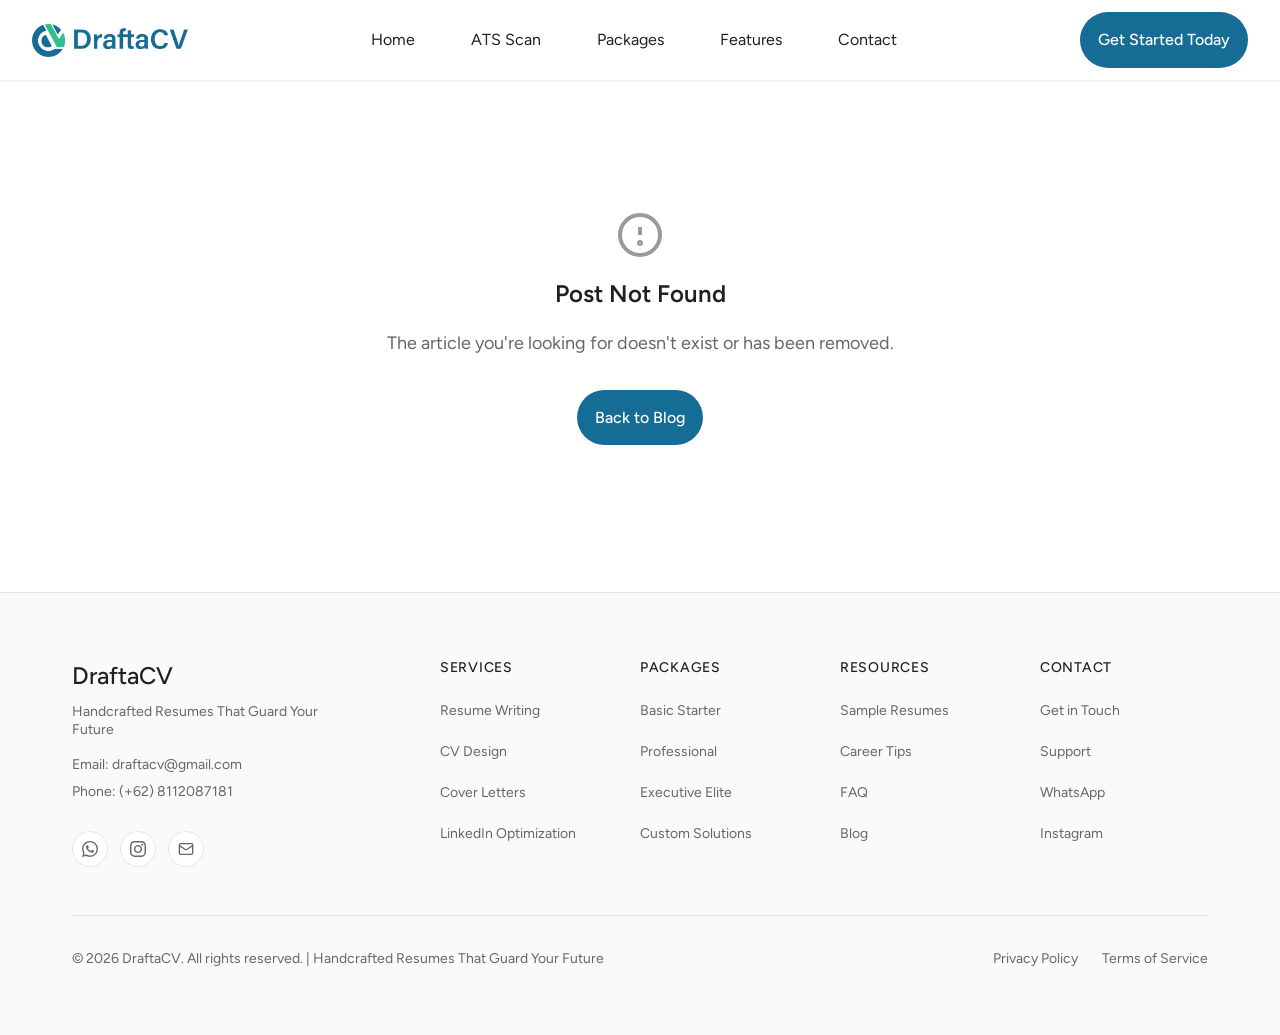
==== blog-post.html @ 8fe1cb22 "Add files via upload" ====
<!DOCTYPE html>
<html lang="en">
<head>
  <meta charset="UTF-8">
  <meta name="viewport" content="width=device-width, initial-scale=1.0">
  <title id="page-title">Blog Post - DraftaCV</title>
  <link rel="icon" type="image/png" href="images/Asset 6 (2).png">
  <link rel="shortcut icon" type="image/png" href="images/Asset 6 (2).png">
  <meta name="description" id="meta-description" content="Career tips, resume advice, and job search strategies from DraftaCV experts.">
  <link rel="preconnect" href="https://fonts.googleapis.com">
  <link rel="preconnect" href="https://fonts.gstatic.com" crossorigin>
  <link href="https://fonts.googleapis.com/css2?family=Figtree:wght@300;400;500;600;700;800&family=Geist+Mono:wght@400;500&display=swap" rel="stylesheet">
  <link rel="stylesheet" href="styles.css">
  <link rel="stylesheet" href="toggle.css">
  <link rel="stylesheet" href="blog-post.css">
</head>
<body>
  <!-- Navigation -->
  <nav class="navbar scrolled" id="navbar">
    <div class="nav-container">
      <a href="index.html#home" class="nav-logo">
        <img src="images/Asset 6.png" alt="DraftaCV Logo" class="logo-image">
      </a>
      
      <div class="nav-links" id="navLinks">
        <a href="index.html#home" class="nav-link">Home</a>
        <a href="cv-checker.html" class="nav-link">ATS Scan</a>
        <a href="index.html#packages" class="nav-link">Packages</a>
        <a href="index.html#features" class="nav-link">Features</a>
        <a href="index.html#contact" class="nav-link">Contact</a>
      </div>
      
      <a href="index.html#packages" class="nav-cta">Get Started Today</a>
      
      <button class="mobile-menu-btn" id="mobileMenuBtn" aria-label="Toggle menu">
        <span class="hamburger"></span>
      </button>
    </div>
    
    <!-- Mobile Menu -->
    <div class="mobile-menu" id="mobileMenu">
      <a href="index.html#home" class="mobile-link">Home</a>
      <a href="cv-checker.html" class="mobile-link">ATS Scan</a>
      <a href="index.html#packages" class="mobile-link">Packages</a>
      <a href="index.html#features" class="mobile-link">Features</a>
      <a href="index.html#contact" class="mobile-link">Contact</a>
      <a href="index.html#packages" class="mobile-cta">Get Started Today</a>
    </div>
  </nav>

  <!-- Blog Post Content -->
  <article class="blog-post-page">
    <!-- Loading State -->
    <div id="loading-state" class="loading-state">
      <div class="loading-spinner"></div>
      <p>Loading article...</p>
    </div>
    
    <!-- Error State -->
    <div id="error-state" class="error-state" style="display: none;">
      <svg viewBox="0 0 24 24" fill="none" stroke="currentColor" stroke-width="2" width="48" height="48">
        <circle cx="12" cy="12" r="10"/>
        <path d="M12 8v4"/>
        <circle cx="12" cy="16" r="0.5" fill="currentColor"/>
      </svg>
      <h2>Post Not Found</h2>
      <p>The article you're looking for doesn't exist or has been removed.</p>
      <a href="blog.html" class="btn btn-primary">Back to Blog</a>
    </div>
    
    <!-- Post Content (populated by JS) -->
    <div id="post-content" style="display: none;">
      <!-- Breadcrumb -->
      <div class="breadcrumb">
        <a href="index.html">Home</a>
        <svg viewBox="0 0 24 24" fill="none" stroke="currentColor" stroke-width="2" width="16" height="16">
          <path d="M9 18l6-6-6-6"/>
        </svg>
        <a href="blog.html">Blog</a>
        <svg viewBox="0 0 24 24" fill="none" stroke="currentColor" stroke-width="2" width="16" height="16">
          <path d="M9 18l6-6-6-6"/>
        </svg>
        <span id="breadcrumb-title">Article</span>
      </div>
      
      <!-- Post Header -->
      <header class="post-header">
        <div class="post-category-wrapper">
          <span class="post-category" id="post-category">Category</span>
        </div>
        <h1 class="post-title" id="post-title">Post Title</h1>
        <div class="post-meta">
          <div class="author-info">
            <div class="author-avatar">
              <svg viewBox="0 0 24 24" fill="none" stroke="currentColor" stroke-width="2" width="20" height="20">
                <circle cx="12" cy="7" r="4"/>
                <path d="M5.5 21a8.38 8.38 0 0 1 13 0"/>
              </svg>
            </div>
            <div class="author-details">
              <span class="author-name" id="post-author">Author Name</span>
              <span class="post-date" id="post-date">Date</span>
            </div>
          </div>
          <div class="post-stats">
            <span class="read-time">
              <svg viewBox="0 0 24 24" fill="none" stroke="currentColor" stroke-width="2" width="16" height="16">
                <circle cx="12" cy="12" r="10"/>
                <polyline points="12 6 12 12 16 14"/>
              </svg>
              <span id="post-read-time">5 min read</span>
            </span>
          </div>
        </div>
      </header>
      
      <!-- Featured Image -->
      <div class="post-featured-image">
        <img id="post-image" src="" alt="">
      </div>
      
      <!-- Post Body -->
      <div class="post-body" id="post-body">
        <!-- Content populated by JS -->
      </div>
      
      <!-- Tags -->
      <div class="post-tags" id="post-tags">
        <!-- Tags populated by JS -->
      </div>
      
      <!-- Share Section -->
      <div class="share-section">
        <h3>Share this article</h3>
        <div class="share-buttons">
          <button class="share-btn twitter" onclick="shareTwitter()">
            <svg viewBox="0 0 24 24" fill="currentColor" width="20" height="20">
              <path d="M18.244 2.25h3.308l-7.227 8.26 8.502 11.24H16.17l-5.214-6.817L4.99 21.75H1.68l7.73-8.835L1.254 2.25H8.08l4.713 6.231zm-1.161 17.52h1.833L7.084 4.126H5.117z"/>
            </svg>
          </button>
          <button class="share-btn linkedin" onclick="shareLinkedIn()">
            <svg viewBox="0 0 24 24" fill="currentColor" width="20" height="20">
              <path d="M19 0h-14c-2.761 0-5 2.239-5 5v14c0 2.761 2.239 5 5 5h14c2.762 0 5-2.239 5-5v-14c0-2.761-2.238-5-5-5zm-11 19h-3v-11h3v11zm-1.5-12.268c-.966 0-1.75-.79-1.75-1.764s.784-1.764 1.75-1.764 1.75.79 1.75 1.764-.783 1.764-1.75 1.764zm13.5 12.268h-3v-5.604c0-3.368-4-3.113-4 0v5.604h-3v-11h3v1.765c1.396-2.586 7-2.777 7 2.476v6.759z"/>
            </svg>
          </button>
          <button class="share-btn facebook" onclick="shareFacebook()">
            <svg viewBox="0 0 24 24" fill="currentColor" width="20" height="20">
              <path d="M24 12.073c0-6.627-5.373-12-12-12s-12 5.373-12 12c0 5.99 4.388 10.954 10.125 11.854v-8.385H7.078v-3.47h3.047V9.43c0-3.007 1.792-4.669 4.533-4.669 1.312 0 2.686.235 2.686.235v2.953H15.83c-1.491 0-1.956.925-1.956 1.874v2.25h3.328l-.532 3.47h-2.796v8.385C19.612 23.027 24 18.062 24 12.073z"/>
            </svg>
          </button>
          <button class="share-btn copy" onclick="copyLink()">
            <svg viewBox="0 0 24 24" fill="none" stroke="currentColor" stroke-width="2" width="20" height="20">
              <path d="M10 13a5 5 0 0 0 7.54.54l3-3a5 5 0 0 0-7.07-7.07l-1.72 1.71"/>
              <path d="M14 11a5 5 0 0 0-7.54-.54l-3 3a5 5 0 0 0 7.07 7.07l1.71-1.71"/>
            </svg>
          </button>
        </div>
      </div>
      
      <!-- Back to Blog -->
      <div class="back-to-blog">
        <a href="blog.html" class="back-link">
          <svg viewBox="0 0 24 24" fill="none" stroke="currentColor" stroke-width="2" width="20" height="20">
            <path d="M19 12H5"/>
            <path d="M12 19l-7-7 7-7"/>
          </svg>
          Back to all articles
        </a>
      </div>
    </div>
  </article>
  
  <!-- Related Posts Section -->
  <section class="related-posts-section" id="related-section" style="display: none;">
    <div class="related-posts-container">
      <h2>Related Articles</h2>
      <div class="related-posts-grid" id="related-posts">
        <!-- Populated by JS -->
      </div>
    </div>
  </section>

  <!-- Footer -->
  <footer id="contact" class="footer">
    <div class="footer-container">
      <div class="footer-grid">
        <!-- Brand Column -->
        <div class="footer-brand">
          <h3 class="footer-logo">DraftaCV</h3>
          <p class="footer-tagline">Handcrafted Resumes That Guard Your Future</p>
          <div class="footer-contact-info">
            <p>Email: draftacv@gmail.com</p>
            <p>Phone: (+62) 8112087181</p>
          </div>
          <div class="footer-social">
            <a href="https://wa.me/628112087181" target="_blank" class="social-link whatsapp" aria-label="WhatsApp">
              <svg fill="currentColor" viewBox="0 0 24 24" width="16" height="16">
                <path d="M17.472 14.382c-.297-.149-1.758-.867-2.03-.967-.273-.099-.471-.148-.67.15-.197.297-.767.966-.94 1.164-.173.199-.347.223-.644.075-.297-.15-1.255-.463-2.39-1.475-.883-.788-1.48-1.761-1.653-2.059-.173-.297-.018-.458.13-.606.134-.133.298-.347.446-.52.149-.174.198-.298.298-.497.099-.198.05-.371-.025-.52-.075-.149-.669-1.612-.916-2.207-.242-.579-.487-.5-.669-.51-.173-.008-.371-.01-.57-.01-.198 0-.52.074-.792.372-.272.297-1.04 1.016-1.04 2.479 0 1.462 1.065 2.875 1.213 3.074.149.198 2.096 3.2 5.077 4.487.709.306 1.262.489 1.694.625.712.227 1.36.195 1.871.118.571-.085 1.758-.719 2.006-1.413.248-.694.248-1.289.173-1.413-.074-.124-.272-.198-.57-.347m-5.421 7.403h-.004a9.87 9.87 0 01-5.031-1.378l-.361-.214-3.741.982.998-3.648-.235-.374a9.86 9.86 0 01-1.51-5.26c.001-5.45 4.436-9.884 9.888-9.884 2.64 0 5.122 1.03 6.988 2.898a9.825 9.825 0 012.893 6.994c-.003 5.45-4.437 9.884-9.885 9.884m8.413-18.297A11.815 11.815 0 0012.05 0C5.495 0 .16 5.335.157 11.892c0 2.096.547 4.142 1.588 5.945L.057 24l6.305-1.654a11.882 11.882 0 005.683 1.448h.005c6.554 0 11.89-5.335 11.893-11.893a11.821 11.821 0 00-3.48-8.413z"/>
              </svg>
            </a>
            <a href="https://www.instagram.com/draftacv" target="_blank" class="social-link instagram" aria-label="Instagram">
              <svg fill="currentColor" viewBox="0 0 24 24" width="16" height="16">
                <path d="M12 2.163c3.204 0 3.584.012 4.85.07 3.252.148 4.771 1.691 4.919 4.919.058 1.265.069 1.645.069 4.849 0 3.205-.012 3.584-.069 4.849-.149 3.225-1.664 4.771-4.919 4.919-1.266.058-1.644.07-4.85.07-3.204 0-3.584-.012-4.849-.07-3.26-.149-4.771-1.699-4.919-4.92-.058-1.265-.07-1.644-.07-4.849 0-3.204.013-3.583.07-4.849.149-3.227 1.664-4.771 4.919-4.919 1.266-.057 1.645-.069 4.849-.069zm0-2.163c-3.259 0-3.667.014-4.947.072-4.358.2-6.78 2.618-6.98 6.98-.059 1.281-.073 1.689-.073 4.948 0 3.259.014 3.668.072 4.948.2 4.358 2.618 6.78 6.98 6.98 1.281.058 1.689.072 4.948.072 3.259 0 3.668-.014 4.948-.072 4.354-.2 6.782-2.618 6.979-6.98.059-1.28.073-1.689.073-4.948 0-3.259-.014-3.667-.072-4.947-.196-4.354-2.617-6.78-6.979-6.98-1.281-.059-1.69-.073-4.949-.073zm0 5.838c-3.403 0-6.162 2.759-6.162 6.162s2.759 6.163 6.162 6.163 6.162-2.759 6.162-6.163c0-3.403-2.759-6.162-6.162-6.162zm0 10.162c-2.209 0-4-1.79-4-4 0-2.209 1.791-4 4-4s4 1.791 4 4c0 2.21-1.791 4-4 4zm6.406-11.845c-.796 0-1.441.645-1.441 1.44s.645 1.44 1.441 1.44c.795 0 1.439-.645 1.439-1.44s-.644-1.44-1.439-1.44z"/>
              </svg>
            </a>
            <a href="mailto:draftacv@gmail.com" class="social-link email" aria-label="Email">
              <svg viewBox="0 0 24 24" fill="none" stroke="currentColor" stroke-width="2" width="16" height="16">
                <rect width="20" height="16" x="2" y="4" rx="2"/>
                <path d="m22 7-8.97 5.7a1.94 1.94 0 0 1-2.06 0L2 7"/>
              </svg>
            </a>
          </div>
        </div>
        
        <!-- Links Columns -->
        <div class="footer-links-col">
          <h4 class="footer-links-title">Services</h4>
          <ul class="footer-links">
            <li><a href="index.html#packages">Resume Writing</a></li>
            <li><a href="index.html#packages">CV Design</a></li>
            <li><a href="index.html#packages">Cover Letters</a></li>
            <li><a href="index.html#packages">LinkedIn Optimization</a></li>
          </ul>
        </div>
        
        <div class="footer-links-col">
          <h4 class="footer-links-title">Packages</h4>
          <ul class="footer-links">
            <li><a href="index.html#packages">Basic Starter</a></li>
            <li><a href="index.html#packages">Professional</a></li>
            <li><a href="index.html#packages">Executive Elite</a></li>
            <li><a href="index.html#contact">Custom Solutions</a></li>
          </ul>
        </div>
        
        <div class="footer-links-col">
          <h4 class="footer-links-title">Resources</h4>
          <ul class="footer-links">
            <li><a href="index.html#samples">Sample Resumes</a></li>
            <li><a href="blog.html">Career Tips</a></li>
            <li><a href="index.html#faq">FAQ</a></li>
            <li><a href="blog.html">Blog</a></li>
          </ul>
        </div>
        
        <div class="footer-links-col">
          <h4 class="footer-links-title">Contact</h4>
          <ul class="footer-links">
            <li><a href="index.html#contact">Get in Touch</a></li>
            <li><a href="mailto:draftacv@gmail.com">Support</a></li>
            <li><a href="https://wa.me/628112087181" target="_blank">WhatsApp</a></li>
            <li><a href="https://www.instagram.com/draftacv" target="_blank">Instagram</a></li>
          </ul>
        </div>
      </div>
      
      <div class="footer-bottom">
        <p class="copyright">© <span id="year"></span> DraftaCV. All rights reserved. | Handcrafted Resumes That Guard Your Future</p>
        <script>
          document.getElementById('year').textContent = new Date().getFullYear();
        </script>
          
        <div class="footer-legal">
          <a href="privacy-policy.html">Privacy Policy</a>
          <a href="terms-of-service.html">Terms of Service</a>
        </div>
      </div>
    </div>
  </footer>
  
  

      <!-- Scripts -->
      <script src="firebase-config.js"></script>
      <script src="https://www.gstatic.com/firebasejs/10.7.1/firebase-app-compat.js"></script>
      <script src="https://www.gstatic.com/firebasejs/10.7.1/firebase-firestore-compat.js"></script>

      <script src="blog-post.js"></script>
</body>
</html>
---- styles.css ----
/* Reset & Base */
*,
*::before,
*::after {
  box-sizing: border-box;
  margin: 0;
  padding: 0;
}

:root {
  --primary: #156d95;
  --primary-hover: #125d80;
  --text-dark: #202020;
  --text-muted: #666666;
  --text-light: #9a9a9a;
  --bg-white: #ffffff;
  --bg-light: #fafafa;
  --bg-card: #e9e9e9;
  --border-color: #e5e5e5;
  --accent-teal: #146e96;
  --accent-green: #167e6c;
}

html {
  scroll-behavior: smooth;
}

.nav-logo {
  display: flex;
  align-items: center;
  gap: 8px;
  pointer-events: auto;
  cursor: pointer;
}

.logo-image {
  height: 33px; /* Reduced from 40px */
  width: auto;
}

/*.copyright img {
  height: 20px;
  vertical-align: middle;
  margin: 0 5px;
}
*/

body {
  font-family: "Figtree", system-ui, sans-serif;
  font-size: 18px;
  line-height: 1.6;
  color: var(--text-dark);
  background-color: var(--bg-white);
  overflow-x: hidden;
}

/* Animations */
@keyframes fadeIn {
  from {
    opacity: 0;
    transform: translateY(20px);
  }
  to {
    opacity: 1;
    transform: translateY(0);
  }
}

@keyframes slideUp {
  from {
    opacity: 0;
    transform: translateY(30px);
  }
  to {
    opacity: 1;
    transform: translateY(0);
  }
}

@keyframes blink {
  0%,
  50% {
    opacity: 1;
  }
  51%,
  100% {
    opacity: 0;
  }
}

@keyframes scrollLeft {
  from {
    transform: translateX(0);
  }
  to {
    transform: translateX(-50%);
  }
}

@keyframes scrollRight {
  from {
    transform: translateX(-50%);
  }
  to {
    transform: translateX(0);
  }
}

.animate-fade-in {
  animation: fadeIn 0.7s ease-out forwards;
}

.animate-slide-up {
  animation: slideUp 0.7s ease-out forwards;
}

.delay-100 {
  animation-delay: 100ms;
}
.delay-200 {
  animation-delay: 200ms;
}
.delay-300 {
  animation-delay: 300ms;
}
.delay-400 {
  animation-delay: 400ms;
}
.delay-500 {
  animation-delay: 500ms;
}

/* Navigation */
.navbar {
  position: fixed;
  top: 0;
  left: 0;
  right: 0;
  z-index: 1000;
  transition: all 0.3s ease;
  background: transparent;
}

.navbar.scrolled {
  background: rgba(255, 255, 255, 0.95);
  backdrop-filter: blur(12px);
  box-shadow: 0 1px 3px rgba(0, 0, 0, 0.1);
}

.nav-container {
  max-width: 1280px;
  margin: 0 auto;
  padding: 0 2rem;
  display: flex;
  align-items: center;
  justify-content: space-between;
  height: 80px;
}

.nav-logo {
  font-size: 1.5rem;
  font-weight: 800;
  color: var(--text-dark);
  text-decoration: none;
  transition: color 0.2s;
}

.nav-logo:hover {
  color: var(--primary);
}

.nav-links {
  display: flex;
  align-items: center;
  gap: 2rem;
}

.nav-link {
  color: var(--text-dark);
  text-decoration: none;
  font-size: 1rem;
  font-weight: 400;
  padding: 0.5rem 0.75rem;
  position: relative;
  transition: color 0.2s;
}

.nav-link::after {
  content: "";
  position: absolute;
  bottom: 0;
  left: 0;
  width: 0;
  height: 2px;
  background: var(--primary);
  transition: width 0.3s ease;
}

.nav-link:hover::after {
  width: 100%;
}

.nav-link:hover {
  color: var(--primary);
}

.nav-cta {
  background: var(--primary);
  color: white;
  padding: 15px 18px;
  border-radius: 9999px;
  text-decoration: none;
  font-size: 1rem;
  font-weight: 500;
  transition: all 0.2s;
  white-space: nowrap;
}

.nav-cta:hover {
  background: var(--primary-hover);
  border-radius: 1rem;
  box-shadow: 0 4px 12px rgba(21, 109, 149, 0.3);
}

/* Mobile Menu */
.mobile-menu-btn {
  display: none;
  background: none;
  border: none;
  cursor: pointer;
  padding: 0.5rem;
}

.hamburger {
  display: block;
  width: 24px;
  height: 2px;
  background: var(--text-dark);
  position: relative;
  transition: background 0.3s;
}

.hamburger::before,
.hamburger::after {
  content: "";
  position: absolute;
  width: 24px;
  height: 2px;
  background: var(--text-dark);
  transition: all 0.3s;
}

.hamburger::before {
  top: -8px;
}
.hamburger::after {
  top: 8px;
}

.mobile-menu-btn.active .hamburger {
  background: transparent;
}

.mobile-menu-btn.active .hamburger::before {
  top: 0;
  transform: rotate(45deg);
}

.mobile-menu-btn.active .hamburger::after {
  top: 0;
  transform: rotate(-45deg);
}

.mobile-menu {
  display: none;
  background: rgba(255, 255, 255, 0.95);
  backdrop-filter: blur(12px);
  border-top: 1px solid var(--border-color);
  padding: 1.5rem;
  flex-direction: column;
  gap: 1rem;
}

.mobile-menu.active {
  display: flex;
}

.mobile-link {
  color: var(--text-dark);
  text-decoration: none;
  font-size: 1.125rem;
  font-weight: 400;
  padding: 0.75rem 0;
  transition: color 0.2s;
}

.mobile-link:hover {
  color: var(--primary);
}

.mobile-cta {
  background: var(--primary);
  color: white;
  padding: 15px 18px;
  border-radius: 9999px;
  text-decoration: none;
  text-align: center;
  font-size: 1rem;
  font-weight: 500;
  margin-top: 1rem;
  transition: all 0.2s;
}

/* Hero Section */
.hero-section {
  padding: 8rem 2rem 4rem;
  background: var(--bg-white);
}

.hero-container {
  max-width: 1280px;
  margin: 0 auto;
}

.hero-grid {
  display: grid;
  grid-template-columns: 1fr 1fr;
  gap: 0.5rem;
}

.hero-content-card {
  background: var(--bg-card);
  border-radius: 40px;
  padding: 4rem;
  display: flex;
  flex-direction: column;
  justify-content: flex-end;
  aspect-ratio: 1;
  overflow: hidden;
}

.hero-label {
  display: inline-flex;
  align-items: center;
  gap: 0.25rem;
  color: var(--text-light);
  font-family: "Geist Mono", monospace;
  font-size: 0.875rem;
  text-transform: uppercase;
  letter-spacing: -0.025em;
  text-decoration: none;
  margin-bottom: 1rem;
}

.hero-title {
  font-size: 3.5rem;
  line-height: 1.07;
  font-weight: 500;
  color: var(--text-dark);
  max-width: 520px;
  margin-bottom: 1.5rem;
  letter-spacing: -0.025em;
}

.hero-description {
  font-size: 1.125rem;
  line-height: 1.75;
  color: #404040;
  max-width: 520px;
  margin-bottom: 1.5rem;
}

.hero-buttons {
  display: flex;
  gap: 0.375rem;
  flex-wrap: wrap;
  margin-top: 2.5rem;
}

.btn {
  display: inline-block;
  padding: 15px 18px;
  border-radius: 9999px;
  font-size: 1rem;
  font-weight: 500;
  text-decoration: none;
  white-space: nowrap;
  transition: all 0.15s cubic-bezier(0.455, 0.03, 0.515, 0.955);
  cursor: pointer;
  border: none;
}

.btn-primary {
  background: var(--primary);
  color: white;
}

.btn-primary:hover {
  border-radius: 1rem;
  background: var(--primary-hover);
}

.btn-secondary {
  background: transparent;
  color: var(--text-dark);
  border: 1px solid var(--text-dark);
}

.btn-secondary:hover {
  border-radius: 1rem;
}

.hero-image-card {
  background: var(--bg-white);
  border-radius: 40px;
  aspect-ratio: 1;
  overflow: hidden;
  display: flex;
  align-items: center;
  justify-content: center;
}

.hero-image {
  width: 100%;
  height: 100%;
  object-fit: cover;
}

/* Stats Section */
.stats-section {
  background: var(--bg-white);
  overflow: hidden;
}

.stats-container {
  max-width: 1280px;
  margin: 0 auto;
  padding: 4rem 2rem 6rem;
}

.stats-grid {
  display: grid;
  grid-template-columns: 1fr 1fr;
  gap: 1.25rem 2rem;
}

.stats-content {
  grid-column: 1;
  position: relative;
  z-index: 10;
}

.stats-label {
  display: inline-flex;
  align-items: center;
  gap: 0.5rem;
  font-family: "Geist Mono", monospace;
  font-size: 0.75rem;
  text-transform: uppercase;
  color: var(--accent-teal);
  margin-bottom: 3rem;
  padding: 0 0.5rem;
  height: 1.5rem;
}

.cursor-blink {
  display: inline-block;
  width: 6px;
  height: 12px;
  background: var(--accent-teal);
  border-radius: 2px;
  animation: blink 1s infinite;
}

.stats-title {
  font-size: 2.5rem;
  font-weight: 400;
  line-height: 1.2;
  color: #111a4a;
  margin-bottom: 1.5rem;
  letter-spacing: -0.025em;
}

.stats-title .text-muted {
  opacity: 0.4;
}

.stats-description {
  font-size: 1.125rem;
  line-height: 1.5;
  color: #111a4a;
  opacity: 0.6;
  margin-bottom: 1.5rem;
}

.stats-btn {
  display: inline-flex;
  align-items: center;
  gap: 0.25rem;
  padding: 0.5rem 1rem;
  background: rgba(255, 255, 255, 0.5);
  backdrop-filter: blur(4px);
  border: none;
  border-radius: 0.5rem;
  font-size: 0.875rem;
  font-weight: 500;
  color: #232730;
  cursor: pointer;
  text-decoration: none;
  margin-top: 1.25rem;
  box-shadow: 0 1px 1px 0 rgba(255, 255, 255, 0), 0 0 0 1px rgba(87, 90, 100, 0.12);
  transition: all 0.2s;
}

.stats-btn:hover {
  box-shadow: 0 1px 2px 0 rgba(0, 0, 0, 0.05), 0 0 0 1px rgba(87, 90, 100, 0.18);
}

.stats-btn svg {
  transition: transform 0.15s;
}

.stats-btn:hover svg {
  transform: translateX(4px);
}

.stats-visual {
  grid-column: 2;
  position: relative;
  height: 416px;
  overflow: visible;
}

.animated-bars {
  position: absolute;
  top: 0;
  left: 0;
  width: 680px;
  height: 416px;
  pointer-events: none;
}

.bar {
  position: absolute;
  width: 6px;
  border-radius: 3px;
  background: linear-gradient(
    rgb(176, 200, 196) 0%,
    rgb(176, 200, 196) 10%,
    rgba(156, 217, 93, 0.1) 40%,
    rgba(113, 210, 240, 0) 75%
  );
  animation: fadeIn 1s ease-out forwards;
}

.bar.up {
  background: linear-gradient(
    to top,
    rgb(176, 200, 196) 0%,
    rgb(176, 200, 196) 10%,
    rgba(156, 217, 93, 0.1) 40%,
    rgba(113, 210, 240, 0) 75%
  );
}

.bar-dot {
  position: absolute;
  width: 8px;
  height: 8px;
  background: var(--accent-green);
  border-radius: 50%;
  left: -1px;
}

.stats-numbers {
  grid-column: 1 / -1;
  display: grid;
  grid-template-columns: repeat(4, 1fr);
  gap: 1.25rem;
  margin-top: 2rem;
}

.stat-item {
  display: flex;
  flex-direction: column;
  gap: 0.5rem;
}

.stat-value {
  font-size: 1.5rem;
  font-weight: 500;
  color: var(--accent-teal);
  line-height: 1.1;
  letter-spacing: -0.025em;
}

.stat-label {
  font-size: 0.75rem;
  line-height: 1.1;
  color: #7c7f88;
}

/* Pricing Section */
.pricing-section {
  padding: 6rem 0;
  background: var(--bg-white);
}

.pricing-container {
  max-width: 1280px;
  margin: 0 auto;
  padding: 0 1rem;
}

.pricing-header {
  text-align: center;
  margin-bottom: 4rem;
}

.pricing-title {
  font-size: 2.5rem;
  font-weight: 400;
  margin-bottom: 1rem;
}

.pricing-subtitle {
  font-size: 1.125rem;
  color: var(--text-muted);
  max-width: 640px;
  margin: 0 auto;
}

.pricing-grid {
  display: grid;
  grid-template-columns: repeat(4, 1fr);
  gap: 1.5rem;
  margin-bottom: 3rem;
}

.pricing-card {
  position: relative;
  padding: 1.5rem;
  border-radius: 1rem;
  border: 2px solid var(--border-color);
  text-align: left;
  cursor: pointer;
  transition: all 0.2s;
  display: flex;
  flex-direction: column;
  background: var(--bg-white);
}

.pricing-card:hover {
  border-color: rgba(21, 109, 149, 0.5);
}

.pricing-card.selected {
  border-color: var(--primary);
  background: rgba(21, 109, 149, 0.05);
}

.popular-badge {
  position: absolute;
  top: -12px;
  left: 50%;
  transform: translateX(-50%);
  background: var(--primary);
  color: white;
  padding: 0.25rem 1rem;
  border-radius: 9999px;
  font-size: 0.875rem;
  white-space: nowrap;
}

.plan-header {
  margin-bottom: 1rem;
}

.plan-name {
  font-size: 1.25rem;
  font-weight: 500;
  margin-bottom: 0.25rem;
}

.plan-subtitle {
  font-size: 0.875rem;
  color: var(--text-muted);
}

.plan-price {
  display: flex;
  align-items: baseline;
  gap: 0.25rem;
  margin-bottom: 1.5rem;
}

.currency {
  font-size: 1.125rem;
  color: var(--text-muted);
}

.amount {
  font-size: 1.875rem;
  font-weight: 500;
}

.plan-features {
  list-style: none;
  margin-bottom: 1.5rem;
  flex-grow: 1;
}

.plan-features li {
  display: flex;
  align-items: flex-start;
  gap: 0.5rem;
  font-size: 0.875rem;
  margin-bottom: 0.75rem;
}

.check-icon {
  display: inline-flex;
  align-items: center;
  justify-content: center;
  width: 20px;
  height: 20px;
  border-radius: 50%;
  background: rgba(21, 109, 149, 0.1);
  flex-shrink: 0;
  margin-top: 2px;
}

.check-icon::after {
  content: "";
  width: 10px;
  height: 10px;
  background-image: url("data:image/svg+xml,%3Csvg viewBox='0 0 24 24' fill='none' stroke='%23156d95' stroke-width='3' xmlns='http://www.w3.org/2000/svg'%3E%3Cpath d='M20 6L9 17l-5-5'/%3E%3C/svg%3E");
  background-size: contain;
  background-repeat: no-repeat;
}

.plan-btn {
  width: 100%;
  padding: 0.75rem 1.5rem;
  border-radius: 9999px;
  border: none;
  font-size: 1rem;
  cursor: pointer;
  transition: all 0.2s;
  background: #f4f4f5;
  color: var(--text-dark);
}

.plan-btn.selected {
  background: var(--primary);
  color: white;
}

.pricing-cta {
  text-align: center;
  margin-top: 3rem;
}

.cta-btn {
  background: var(--primary);
  color: white;
  padding: 15px 18px;
  border-radius: 9999px;
  border: none;
  font-size: 1.125rem;
  font-weight: 500;
  cursor: pointer;
  transition: all 0.2s;
}

.cta-btn:hover {
  border-radius: 1rem;
  background: var(--primary-hover);
}

/* Features Section */
.features-section {
  min-height: 100vh;
  background: linear-gradient(to bottom right, var(--bg-white), var(--bg-light));
  display: flex;
  align-items: center;
  justify-content: center;
  padding: 6rem 2rem;
}

.features-container {
  max-width: 1280px;
  width: 100%;
}

.features-header {
  text-align: center;
  margin-bottom: 4rem;
}

.features-title {
  font-size: 2.5rem;
  font-weight: 400;
  margin-bottom: 1.5rem;
  letter-spacing: -0.025em;
}

.features-subtitle {
  font-size: 1.125rem;
  line-height: 1.75;
  color: var(--text-muted);
  max-width: 640px;
  margin: 0 auto;
}

.features-grid {
  display: grid;
  grid-template-columns: repeat(3, 1fr);
  gap: 2rem;
}

.feature-card {
  padding: 1.5rem;
  border-radius: 1rem;
  background: var(--bg-white);
  border: 1px solid rgba(0, 0, 0, 0.05);
  transition: all 0.3s;
  opacity: 0;
  animation: slideUp 0.7s ease-out forwards;
}

.feature-card:hover {
  box-shadow: 0 10px 40px rgba(0, 0, 0, 0.1);
  transform: translateY(-4px);
}

.feature-icon {
  width: 48px;
  height: 48px;
  border-radius: 12px;
  background: var(--primary);
  color: white;
  display: flex;
  align-items: center;
  justify-content: center;
  margin-bottom: 1rem;
}

.feature-icon svg {
  width: 24px;
  height: 24px;
}

.feature-title {
  font-size: 1.25rem;
  font-weight: 500;
  margin-bottom: 0.5rem;
}

.feature-description {
  color: var(--text-muted);
  font-size: 1rem;
  line-height: 1.5;
}

/* Samples Section */
.samples-section {
  padding: 6rem 0;
  background: var(--bg-white);
}

.samples-container {
  max-width: 100%;
  margin: 0 auto;
  padding: 0 2rem;
}

.samples-header {
  text-align: center;
  margin-bottom: 3rem;
  max-width: 680px;
  margin-left: auto;
  margin-right: auto;
}

.samples-title {
  font-size: 2.5rem;
  font-weight: 400;
  margin-bottom: 1rem;
  letter-spacing: -0.025em;
}

.samples-subtitle {
  font-size: 1.125rem;
  line-height: 1.75;
  color: var(--text-muted);
  max-width: 600px;
  margin: 0 auto 1.5rem;
}

.samples-btn {
  display: inline-flex;
  align-items: center;
  gap: 0.5rem;
  padding: 0.625rem 1.25rem;
  border-radius: 9999px;
  background: white;
  color: var(--text-dark);
  font-size: 0.9375rem;
  font-weight: 500;
  text-decoration: none;
  box-shadow: 0 -1px 0 0 rgb(181, 181, 181) inset, -1px 0 0 0 rgb(227, 227, 227) inset, 1px 0 0 0 rgb(227, 227, 227)
    inset, 0 1px 0 0 rgb(227, 227, 227) inset;
  background-image: linear-gradient(rgba(255, 255, 255, 0.06) 80%, rgba(255, 255, 255, 0.12));
  transition: box-shadow 0.075s ease-out;
}

.samples-btn:hover {
  box-shadow: 0 4px 12px rgba(0, 0, 0, 0.15);
}

/* Improved Carousel Styles */
.carousel-wrapper {
  position: relative;
  height: 520px;
  overflow: hidden;
  display: flex;
  align-items: center;
  justify-content: center;
}

.carousel-fade-left,
.carousel-fade-right {
  position: absolute;
  top: 0;
  bottom: 0;
  width: 35%;
  z-index: 10;
  pointer-events: none;
}

.carousel-fade-left {
  left: 0;
  background: linear-gradient(90deg, rgba(255, 255, 255, 1) 0%, rgba(255, 255, 255, 0.95) 30%, rgba(255, 255, 255, 0.7) 60%, rgba(255, 255, 255, 0) 100%);
}

.carousel-fade-right {
  right: 0;
  background: linear-gradient(270deg, rgba(255, 255, 255, 1) 0%, rgba(255, 255, 255, 0.95) 30%, rgba(255, 255, 255, 0.7) 60%, rgba(255, 255, 255, 0) 100%);
}

.carousel-track {
  display: flex;
  gap: 2rem;
  white-space: nowrap;
  animation: scrollLeft 40s linear infinite;
  will-change: transform;
}

.carousel-track:hover {
  animation-play-state: paused;
}

.carousel-item {
  width: 340px;
  height: 480px;
  border-radius: 16px;
  background: linear-gradient(rgb(255, 255, 255), rgb(248, 248, 248));
  box-shadow:
    rgba(0, 0, 0, 0.08) 0px 0px 0px 1px,
    rgba(0, 0, 0, 0.1) 0px 4px 12px 0px,
    rgba(0, 0, 0, 0.06) 0px 16px 32px -8px;
  display: flex;
  align-items: center;
  justify-content: center;
  flex-shrink: 0;
  overflow: hidden;
  transition: transform 0.3s ease, box-shadow 0.3s ease;
}

.carousel-item:hover {
  transform: scale(1.02);
  box-shadow:
    rgba(0, 0, 0, 0.1) 0px 0px 0px 1px,
    rgba(0, 0, 0, 0.15) 0px 8px 16px 0px,
    rgba(0, 0, 0, 0.1) 0px 20px 40px -8px;
}

.carousel-item img {
  width: 100%;
  height: 100%;
  object-fit: contain;
  object-position: center;
  padding: 8px;
}

/* FAQ Section */
.faq-section {
  padding: 6rem 2rem;
  background: var(--bg-white);
}

.faq-container {
  max-width: 1280px;
  margin: 0 auto;
}

.faq-grid {
  display: grid;
  grid-template-columns: 1fr 2fr;
  gap: 4rem;
}

.faq-title-col {
  position: relative;
}

.faq-title {
  font-size: 2.5rem;
  font-weight: 400;
  color: var(--text-dark);
  letter-spacing: -0.025em;
  position: sticky;
  top: 6rem;
}

.faq-item {
  border-bottom: 1px solid var(--border-color);
}

.faq-item:last-child {
  border-bottom: none;
}

.faq-question {
  width: 100%;
  display: flex;
  align-items: center;
  justify-content: space-between;
  padding: 1.5rem 0;
  background: none;
  border: none;
  cursor: pointer;
  text-align: left;
  transition: opacity 0.15s;
}

.faq-question:hover {
  opacity: 0.7;
}

.faq-question span:first-child {
  font-size: 1.125rem;
  line-height: 1.75;
  color: var(--text-dark);
  padding-right: 2rem;
}

.faq-icon {
  width: 24px;
  height: 24px;
  position: relative;
  flex-shrink: 0;
  transition: transform 0.2s;
}

.faq-icon::before,
.faq-icon::after {
  content: "";
  position: absolute;
  background: var(--text-dark);
  transition: transform 0.2s;
}

.faq-icon::before {
  width: 14px;
  height: 1.5px;
  top: 50%;
  left: 50%;
  transform: translate(-50%, -50%);
}

.faq-icon::after {
  width: 1.5px;
  height: 14px;
  top: 50%;
  left: 50%;
  transform: translate(-50%, -50%);
}

.faq-item.active .faq-icon {
  transform: rotate(45deg);
}

.faq-answer {
  max-height: 0;
  overflow: hidden;
  opacity: 0;
  transition: all 0.3s ease;
}

.faq-item.active .faq-answer {
  max-height: 500px;
  opacity: 1;
}

.faq-answer p {
  padding-bottom: 1.5rem;
  padding-right: 3rem;
  font-size: 1.125rem;
  line-height: 1.5;
  color: var(--text-muted);
}

/* Footer */
.footer {
  background: var(--bg-light);
  border-top: 1px solid var(--border-color);
}

.footer-container {
  max-width: 1200px;
  margin: 0 auto;
  padding: 4rem 2rem;
}

.footer-grid {
  display: grid;
  grid-template-columns: 2fr 1fr 1fr 1fr 1fr;
  gap: 2rem;
  margin-bottom: 3rem;
}

.footer-brand {
  grid-column: 1 / 2;
  display: flex;
  flex-direction: column;
}

.footer-logo {
  font-size: 1.5rem;
  font-weight: 500;
  color: var(--text-dark);
  margin-bottom: 0.5rem;
}

.footer-tagline {
  font-size: 0.875rem;
  line-height: 1.25;
  color: var(--text-muted);
  max-width: 280px;
}

.footer-contact-info {
  margin-top: 1rem;
}

.footer-contact-info p {
  font-size: 0.875rem;
  color: var(--text-muted);
  margin-bottom: 0.25rem;
}

.footer-social {
  display: flex;
  align-items: center;
  gap: 0.75rem;
  margin-top: 1.5rem;
}

.social-link {
  width: 36px;
  height: 36px;
  display: flex;
  align-items: center;
  justify-content: center;
  border-radius: 50%;
  background: var(--bg-white);
  border: 1px solid var(--border-color);
  color: var(--text-muted);
  transition: all 0.15s;
}

.social-link.whatsapp:hover {
  color: #25d366;
  border-color: #25d366;
}

.social-link.instagram:hover {
  color: #e1306c;
  border-color: #e1306c;
}

.social-link.email:hover {
  color: var(--text-dark);
  border-color: var(--text-dark);
}

.footer-links-col h4 {
  font-size: 0.875rem;
  font-weight: 500;
  color: var(--text-dark);
  text-transform: uppercase;
  letter-spacing: 0.05em;
  margin-bottom: 1rem;
}

.footer-links {
  list-style: none;
}

.footer-links li {
  margin-bottom: 0.75rem;
}

.footer-links a {
  font-size: 0.875rem;
  color: var(--text-muted);
  text-decoration: none;
  transition: color 0.15s;
}

.footer-links a:hover {
  color: var(--text-dark);
}

.footer-bottom {
  padding-top: 2rem;
  border-top: 1px solid var(--border-color);
  display: flex;
  flex-wrap: wrap;
  justify-content: space-between;
  align-items: center;
  gap: 1rem;
}

.copyright {
  font-size: 0.875rem;
  color: var(--text-muted);
}

.footer-legal {
  display: flex;
  gap: 1.5rem;
}

.footer-legal a {
  font-size: 0.875rem;
  color: var(--text-muted);
  text-decoration: none;
  transition: color 0.15s;
}

.footer-legal a:hover {
  color: var(--text-dark);
}

/* Responsive */
@media (max-width: 1024px) {
  .hero-grid {
    grid-template-columns: 1fr;
  }

  .hero-content-card {
    aspect-ratio: auto;
    padding: 3rem;
  }

  .hero-image-card {
    aspect-ratio: 4 / 3;
  }

  .hero-title {
    font-size: 2.5rem;
    line-height: 1.1;
  }

  .stats-grid {
    grid-template-columns: 1fr;
  }

  .stats-visual {
    display: none;
  }

  .pricing-grid {
    grid-template-columns: repeat(2, 1fr);
  }

  .features-grid {
    grid-template-columns: repeat(2, 1fr);
  }

  .faq-grid {
    grid-template-columns: 1fr;
    gap: 2rem;
  }

  .faq-title {
    position: static;
  }

  .footer-grid {
    grid-template-columns: repeat(2, 1fr);
  }

  .footer-brand {
    grid-column: 1 / -1;
  }
}

@media (max-width: 768px) {
  .nav-links,
  .nav-cta {
    display: none;
  }

  .mobile-menu-btn {
    display: block;
  }

  .hero-section {
    padding: 6rem 1rem 2rem;
  }

  .hero-content-card {
    padding: 2rem;
    border-radius: 24px;
  }

  .hero-title {
    font-size: 2rem;
  }

  .hero-image-card {
    border-radius: 24px;
  }

  .stats-numbers {
    grid-template-columns: repeat(2, 1fr);
  }

  .pricing-grid {
    grid-template-columns: 1fr;
  }

  .features-grid {
    grid-template-columns: 1fr;
  }

  .footer-grid {
    grid-template-columns: 1fr;
  }

  .footer-bottom {
    flex-direction: column;
    text-align: center;
  }

  .carousel-item {
    width: 280px;
    height: 400px;
  }

  .carousel-wrapper {
    height: 440px;
  }

  .carousel-fade-left,
  .carousel-fade-right {
    width: 25%;
  }
}

@media (max-width: 480px) {
  .carousel-item {
    width: 220px;
    height: 320px;
  }

  .carousel-wrapper {
    height: 360px;
  }
}
 .legal-page {
      padding: 140px 24px 80px;
      background: var(--bg-white);
    }
    .legal-container {
      max-width: 800px;
      margin: 0 auto;
    }
    .legal-header {
      margin-bottom: 3rem;
      text-align: center;
    }
    .legal-title {
      font-size: clamp(28px, 4vw, 40px);
      font-weight: 700;
      color: var(--text-dark);
      margin-bottom: 1rem;
    }
    .legal-updated {
      font-size: 0.875rem;
      color: var(--text-muted);
    }
    .legal-content {
      line-height: 1.8;
    }
    .legal-content h2 {
      font-size: 1.5rem;
      font-weight: 600;
      color: var(--text-dark);
      margin: 2.5rem 0 1rem;
    }
    .legal-content h3 {
      font-size: 1.125rem;
      font-weight: 600;
      color: var(--text-dark);
      margin: 1.5rem 0 0.75rem;
    }
    .legal-content p {
      margin-bottom: 1rem;
      color: var(--text-muted);
    }
    .legal-content ul {
      margin: 1rem 0 1.5rem 1.5rem;
      color: var(--text-muted);
    }
    .legal-content li {
      margin-bottom: 0.5rem;
    }
    .legal-content a {
      color: var(--primary);
      text-decoration: none;
    }
    .legal-content a:hover {
      text-decoration: underline;
    }
    .legal-back {
      display: inline-flex;
      align-items: center;
      gap: 0.5rem;
      margin-bottom: 2rem;
      color: var(--primary);
      text-decoration: none;
      font-weight: 500;
      transition: opacity 0.2s;
    }
    .legal-back:hover {
      opacity: 0.8;
    }
     .legal-page {
      padding: 140px 24px 80px;
      background: var(--bg-white);
    }
    .legal-container {
      max-width: 800px;
      margin: 0 auto;
    }
    .legal-header {
      margin-bottom: 3rem;
      text-align: center;
    }
    .legal-title {
      font-size: clamp(28px, 4vw, 40px);
      font-weight: 700;
      color: var(--text-dark);
      margin-bottom: 1rem;
    }
    .legal-updated {
      font-size: 0.875rem;
      color: var(--text-muted);
    }
    .legal-content {
      line-height: 1.8;
    }
    .legal-content h2 {
      font-size: 1.5rem;
      font-weight: 600;
      color: var(--text-dark);
      margin: 2.5rem 0 1rem;
    }
    .legal-content h3 {
      font-size: 1.125rem;
      font-weight: 600;
      color: var(--text-dark);
      margin: 1.5rem 0 0.75rem;
    }
    .legal-content p {
      margin-bottom: 1rem;
      color: var(--text-muted);
    }
    .legal-content ul, .legal-content ol {
      margin: 1rem 0 1.5rem 1.5rem;
      color: var(--text-muted);
    }
    .legal-content li {
      margin-bottom: 0.5rem;
    }
    .legal-content a {
      color: var(--primary);
      text-decoration: none;
    }
    .legal-content a:hover {
      text-decoration: underline;
    }
    .legal-back {
      display: inline-flex;
      align-items: center;
      gap: 0.5rem;
      margin-bottom: 2rem;
      color: var(--primary);
      text-decoration: none;
      font-weight: 500;
      transition: opacity 0.2s;
    }
    .legal-back:hover {
      opacity: 0.8;
    }
    .legal-content strong {
      color: var(--text-dark);
    }
---- toggle.css ----
/* Toggle Switch Styles */
/* Country Toggle in Footer */

.country-toggle-container {
  display: inline-flex;
  align-items: center;
  gap: 0.5rem;
}

.country-label {
  font-size: 0.75rem;
  font-weight: 600;
  color: var(--text-muted);
  cursor: pointer;
  transition: color 0.2s;
}

.country-label.active {
  color: var(--primary);
}

.country-label:hover {
  color: var(--primary);
}

.toggle-switch {
  position: relative;
  display: inline-block;
  width: 40px;
  height: 22px;
}

.toggle-switch.small {
  width: 32px;
  height: 18px;
}

.toggle-switch input {
  opacity: 0;
  width: 0;
  height: 0;
}

.toggle-slider {
  position: absolute;
  cursor: pointer;
  top: 0;
  left: 0;
  right: 0;
  bottom: 0;
  background-color: var(--border-color);
  transition: 0.3s;
  border-radius: 22px;
}

.toggle-slider:before {
  position: absolute;
  content: "";
  height: 16px;
  width: 16px;
  left: 3px;
  bottom: 3px;
  background-color: white;
  transition: 0.3s;
  border-radius: 50%;
  box-shadow: 0 1px 3px rgba(0, 0, 0, 0.2);
}

.toggle-switch.small .toggle-slider:before {
  height: 12px;
  width: 12px;
}

.toggle-switch input:checked + .toggle-slider {
  background-color: var(--primary);
}

.toggle-switch input:checked + .toggle-slider:before {
  transform: translateX(18px);
}

.toggle-switch.small input:checked + .toggle-slider:before {
  transform: translateX(14px);
}

.footer-legal-divider {
  width: 1px;
  height: 16px;
  background: var(--border-color);
  margin: 0 0.5rem;
}
---- blog-post.css ----
/* Blog Post Page Styles */

/* Loading State */
.loading-state {
  display: flex;
  flex-direction: column;
  align-items: center;
  justify-content: center;
  min-height: 400px;
  gap: 1rem;
  color: var(--text-muted);
}

.loading-spinner {
  width: 40px;
  height: 40px;
  border: 3px solid var(--border-color);
  border-top-color: var(--primary);
  border-radius: 50%;
  animation: spin 1s linear infinite;
}

@keyframes spin {
  to { transform: rotate(360deg); }
}

/* Error State */
.error-state {
  display: flex;
  flex-direction: column;
  align-items: center;
  justify-content: center;
  min-height: 400px;
  gap: 1rem;
  text-align: center;
  padding: 2rem;
}

.error-state svg {
  color: var(--text-light);
}

.error-state h2 {
  font-size: 1.5rem;
  font-weight: 600;
  color: var(--text-dark);
}

.error-state p {
  color: var(--text-muted);
  margin-bottom: 1rem;
}

/* Blog Post Page Container */
.blog-post-page {
  max-width: 800px;
  margin: 0 auto;
  padding: 8rem 2rem 4rem;
}

/* Breadcrumb */
.breadcrumb {
  display: flex;
  align-items: center;
  gap: 0.5rem;
  font-size: 0.875rem;
  color: var(--text-muted);
  margin-bottom: 2rem;
}

.breadcrumb a {
  color: var(--text-muted);
  text-decoration: none;
  transition: color 0.2s;
}

.breadcrumb a:hover {
  color: var(--primary);
}

.breadcrumb svg {
  width: 14px;
  height: 14px;
  color: var(--text-light);
}

.breadcrumb span {
  color: var(--text-dark);
  font-weight: 500;
  white-space: nowrap;
  overflow: hidden;
  text-overflow: ellipsis;
  max-width: 200px;
}

/* Post Header */
.post-header {
  margin-bottom: 2rem;
}

.post-category-wrapper {
  margin-bottom: 1rem;
}

.post-category {
  display: inline-flex;
  padding: 0.375rem 0.875rem;
  background: var(--primary-light, rgba(21, 109, 149, 0.1));
  color: var(--primary);
  border-radius: 9999px;
  font-size: 0.8125rem;
  font-weight: 500;
}

.post-title {
  font-size: 2.5rem;
  font-weight: 700;
  color: var(--text-dark);
  line-height: 1.2;
  letter-spacing: -0.025em;
  margin-bottom: 1.5rem;
}

.post-meta {
  display: flex;
  align-items: center;
  justify-content: space-between;
  flex-wrap: wrap;
  gap: 1rem;
}

.author-info {
  display: flex;
  align-items: center;
  gap: 0.75rem;
}

.author-avatar {
  width: 44px;
  height: 44px;
  display: flex;
  align-items: center;
  justify-content: center;
  background: var(--bg-light);
  border-radius: 50%;
  color: var(--text-muted);
}

.author-details {
  display: flex;
  flex-direction: column;
}

.author-name {
  font-weight: 500;
  color: var(--text-dark);
}

.post-date {
  font-size: 0.875rem;
  color: var(--text-muted);
}

.post-stats {
  display: flex;
  align-items: center;
  gap: 1rem;
}

.read-time {
  display: flex;
  align-items: center;
  gap: 0.375rem;
  font-size: 0.875rem;
  color: var(--text-muted);
}

/* Featured Image */
.post-featured-image {
  margin-bottom: 2.5rem;
  border-radius: 1rem;
  overflow: hidden;
  background: var(--bg-light);
}

.post-featured-image img {
  width: 100%;
  height: auto;
  display: block;
  aspect-ratio: 16 / 9;
  object-fit: cover;
}

/* Post Body Content */
.post-body {
  font-size: 1.125rem;
  line-height: 1.8;
  color: var(--text-dark);
}

.post-body h2 {
  font-size: 1.75rem;
  font-weight: 600;
  margin: 2.5rem 0 1rem;
  color: var(--text-dark);
  letter-spacing: -0.025em;
}

.post-body h3 {
  font-size: 1.375rem;
  font-weight: 600;
  margin: 2rem 0 0.75rem;
  color: var(--text-dark);
}

.post-body h4 {
  font-size: 1.125rem;
  font-weight: 600;
  margin: 1.5rem 0 0.5rem;
  color: var(--text-dark);
}

.post-body p {
  margin-bottom: 1.5rem;
}

.post-body ul,
.post-body ol {
  margin: 1rem 0 1.5rem 1.5rem;
}

.post-body li {
  margin-bottom: 0.5rem;
}

.post-body blockquote {
  border-left: 4px solid var(--primary);
  padding-left: 1.5rem;
  margin: 2rem 0;
  font-style: italic;
  color: var(--text-muted);
  font-size: 1.25rem;
  line-height: 1.6;
}

.post-body a {
  color: var(--primary);
  text-decoration: underline;
  text-underline-offset: 2px;
  transition: opacity 0.2s;
}

.post-body a:hover {
  opacity: 0.8;
}

.post-body img {
  max-width: 100%;
  height: auto;
  border-radius: 0.75rem;
  margin: 1.5rem 0;
}

.post-body pre {
  background: #1a1a2e;
  color: #e5e7eb;
  padding: 1.5rem;
  border-radius: 0.75rem;
  overflow-x: auto;
  font-family: "Geist Mono", monospace;
  font-size: 0.9375rem;
  line-height: 1.5;
  margin: 1.5rem 0;
}

.post-body code {
  background: var(--bg-light);
  padding: 0.125rem 0.375rem;
  border-radius: 0.25rem;
  font-family: "Geist Mono", monospace;
  font-size: 0.9em;
}

.post-body pre code {
  background: none;
  padding: 0;
}

.post-body strong {
  font-weight: 600;
  color: var(--text-dark);
}

.post-body hr {
  border: none;
  border-top: 1px solid var(--border-color);
  margin: 2.5rem 0;
}

/* Tags */
.post-tags {
  display: flex;
  flex-wrap: wrap;
  gap: 0.5rem;
  margin: 2.5rem 0;
  padding-top: 1.5rem;
  border-top: 1px solid var(--border-color);
}

.post-tag {
  display: inline-flex;
  padding: 0.25rem 0.75rem;
  background: var(--bg-light);
  color: var(--text-muted);
  border-radius: 9999px;
  font-size: 0.8125rem;
  transition: all 0.2s;
}

.post-tag:hover {
  background: var(--primary-light, rgba(21, 109, 149, 0.1));
  color: var(--primary);
}

/* Share Section */
.share-section {
  padding: 2rem 0;
  border-top: 1px solid var(--border-color);
  border-bottom: 1px solid var(--border-color);
  margin: 2rem 0;
}

.share-section h3 {
  font-size: 0.875rem;
  font-weight: 600;
  text-transform: uppercase;
  letter-spacing: 0.05em;
  color: var(--text-muted);
  margin-bottom: 1rem;
}

.share-buttons {
  display: flex;
  gap: 0.75rem;
}

.share-btn {
  width: 44px;
  height: 44px;
  display: flex;
  align-items: center;
  justify-content: center;
  border: none;
  border-radius: 50%;
  cursor: pointer;
  transition: all 0.2s;
}

.share-btn.twitter {
  background: #1da1f2;
  color: white;
}

.share-btn.twitter:hover {
  background: #0d8ddb;
}

.share-btn.linkedin {
  background: #0077b5;
  color: white;
}

.share-btn.linkedin:hover {
  background: #006699;
}

.share-btn.facebook {
  background: #1877f2;
  color: white;
}

.share-btn.facebook:hover {
  background: #0d6ce5;
}

.share-btn.copy {
  background: var(--bg-light);
  color: var(--text-dark);
  border: 1px solid var(--border-color);
}

.share-btn.copy:hover {
  background: var(--primary-light, rgba(21, 109, 149, 0.1));
  color: var(--primary);
  border-color: var(--primary);
}

/* Back to Blog */
.back-to-blog {
  margin-top: 2rem;
}

.back-link {
  display: inline-flex;
  align-items: center;
  gap: 0.5rem;
  color: var(--primary);
  text-decoration: none;
  font-weight: 500;
  transition: all 0.2s;
}

.back-link:hover {
  gap: 0.75rem;
}

/* Related Posts Section */
.related-posts-section {
  padding: 4rem 2rem;
  background: var(--bg-light);
}

.related-posts-container {
  max-width: 1200px;
  margin: 0 auto;
}

.related-posts-container h2 {
  font-size: 1.5rem;
  font-weight: 600;
  color: var(--text-dark);
  margin-bottom: 2rem;
  text-align: center;
}

.related-posts-grid {
  display: grid;
  grid-template-columns: repeat(3, 1fr);
  gap: 2rem;
}

/* Related Post Card */
.related-post-card {
  background: var(--bg-white);
  border-radius: 1rem;
  border: 1px solid var(--border-color);
  overflow: hidden;
  cursor: pointer;
  transition: all 0.3s;
  text-decoration: none;
  color: inherit;
}

.related-post-card:hover {
  box-shadow: 0 8px 30px rgba(0, 0, 0, 0.1);
  transform: translateY(-4px);
}

.related-post-image {
  aspect-ratio: 16 / 10;
  overflow: hidden;
}

.related-post-image img {
  width: 100%;
  height: 100%;
  object-fit: cover;
  transition: transform 0.3s;
}

.related-post-card:hover .related-post-image img {
  transform: scale(1.05);
}

.related-post-content {
  padding: 1.25rem;
}

.related-post-category {
  display: inline-flex;
  padding: 0.25rem 0.625rem;
  background: var(--primary-light, rgba(21, 109, 149, 0.1));
  color: var(--primary);
  border-radius: 9999px;
  font-size: 0.75rem;
  font-weight: 500;
  margin-bottom: 0.75rem;
}

.related-post-title {
  font-size: 1rem;
  font-weight: 500;
  color: var(--text-dark);
  line-height: 1.4;
  margin-bottom: 0.5rem;
  display: -webkit-box;
  -webkit-line-clamp: 2;
  line-clamp: 2;
  -webkit-box-orient: vertical;
  overflow: hidden;
}

.related-post-date {
  font-size: 0.8125rem;
  color: var(--text-muted);
}

/* Responsive */
@media (max-width: 1024px) {
  .related-posts-grid {
    grid-template-columns: repeat(2, 1fr);
  }
}

@media (max-width: 768px) {
  .blog-post-page {
    padding: 6rem 1rem 3rem;
  }
  
  .post-title {
    font-size: 1.75rem;
  }
  
  .post-meta {
    flex-direction: column;
    align-items: flex-start;
  }
  
  .post-body {
    font-size: 1rem;
  }
  
  .post-body h2 {
    font-size: 1.5rem;
  }
  
  .post-body h3 {
    font-size: 1.25rem;
  }
  
  .post-body blockquote {
    font-size: 1.125rem;
    padding-left: 1rem;
  }
  
  .related-posts-grid {
    grid-template-columns: 1fr;
    gap: 1.5rem;
  }
  
  .share-buttons {
    justify-content: center;
  }
}

@media (max-width: 480px) {
  .breadcrumb span {
    max-width: 120px;
  }
  
  .post-title {
    font-size: 1.5rem;
  }
  
  .author-avatar {
    width: 36px;
    height: 36px;
  }
  
  .share-btn {
    width: 40px;
    height: 40px;
  }
}
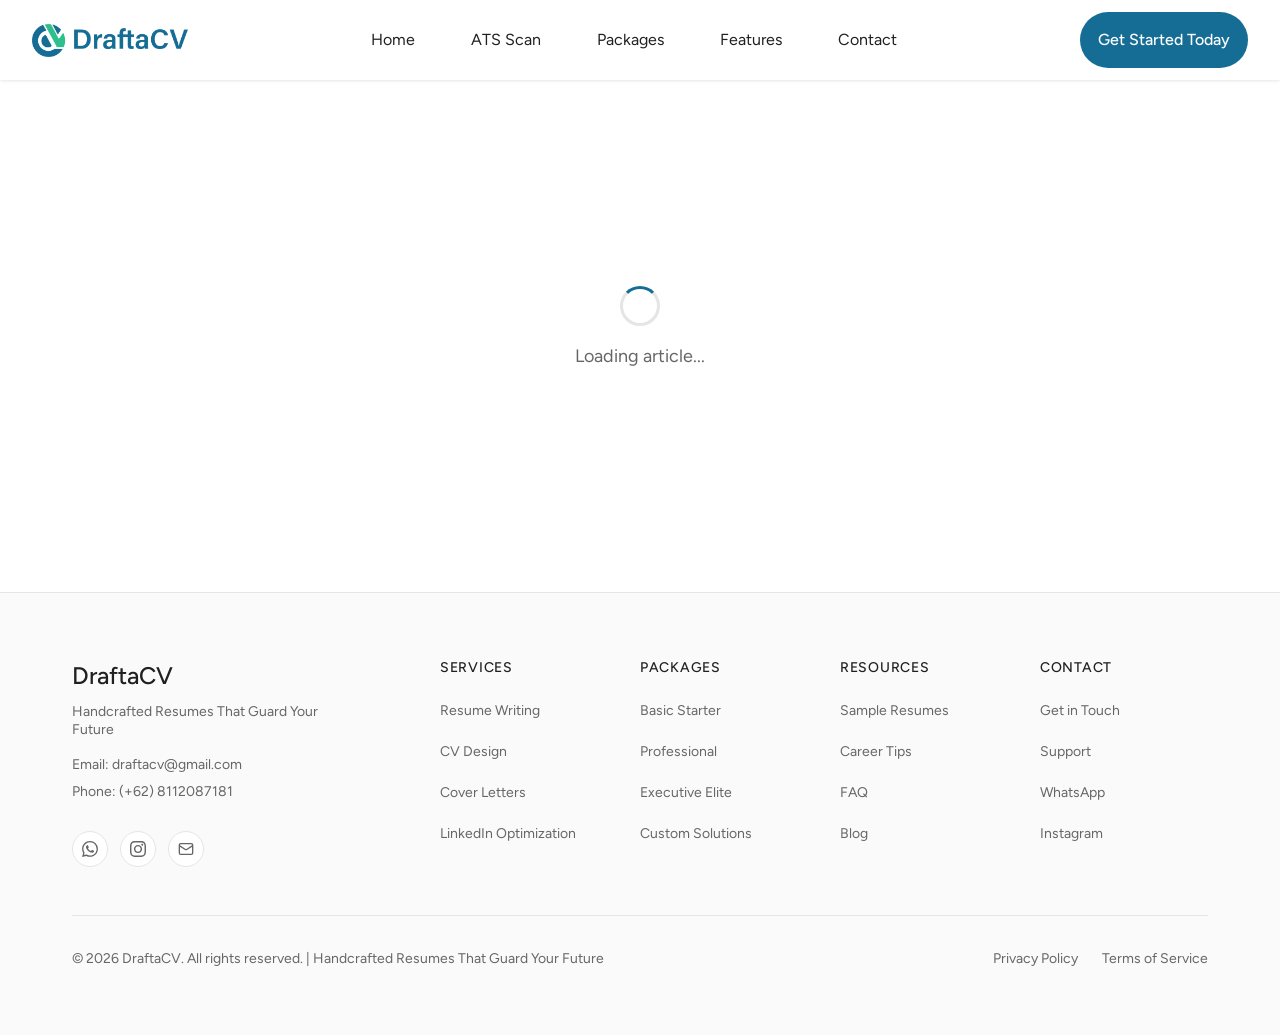
==== commit d72c5b42: "Add files via upload" ====
--- a/blog-post.html
+++ b/blog-post.html
@@ -271,10 +271,8 @@
   
 
       <!-- Scripts -->
+
       <script src="firebase-config.js"></script>
-      <script src="https://www.gstatic.com/firebasejs/10.7.1/firebase-app-compat.js"></script>
-      <script src="https://www.gstatic.com/firebasejs/10.7.1/firebase-firestore-compat.js"></script>
-
       <script src="blog-post.js"></script>
 </body>
 </html>
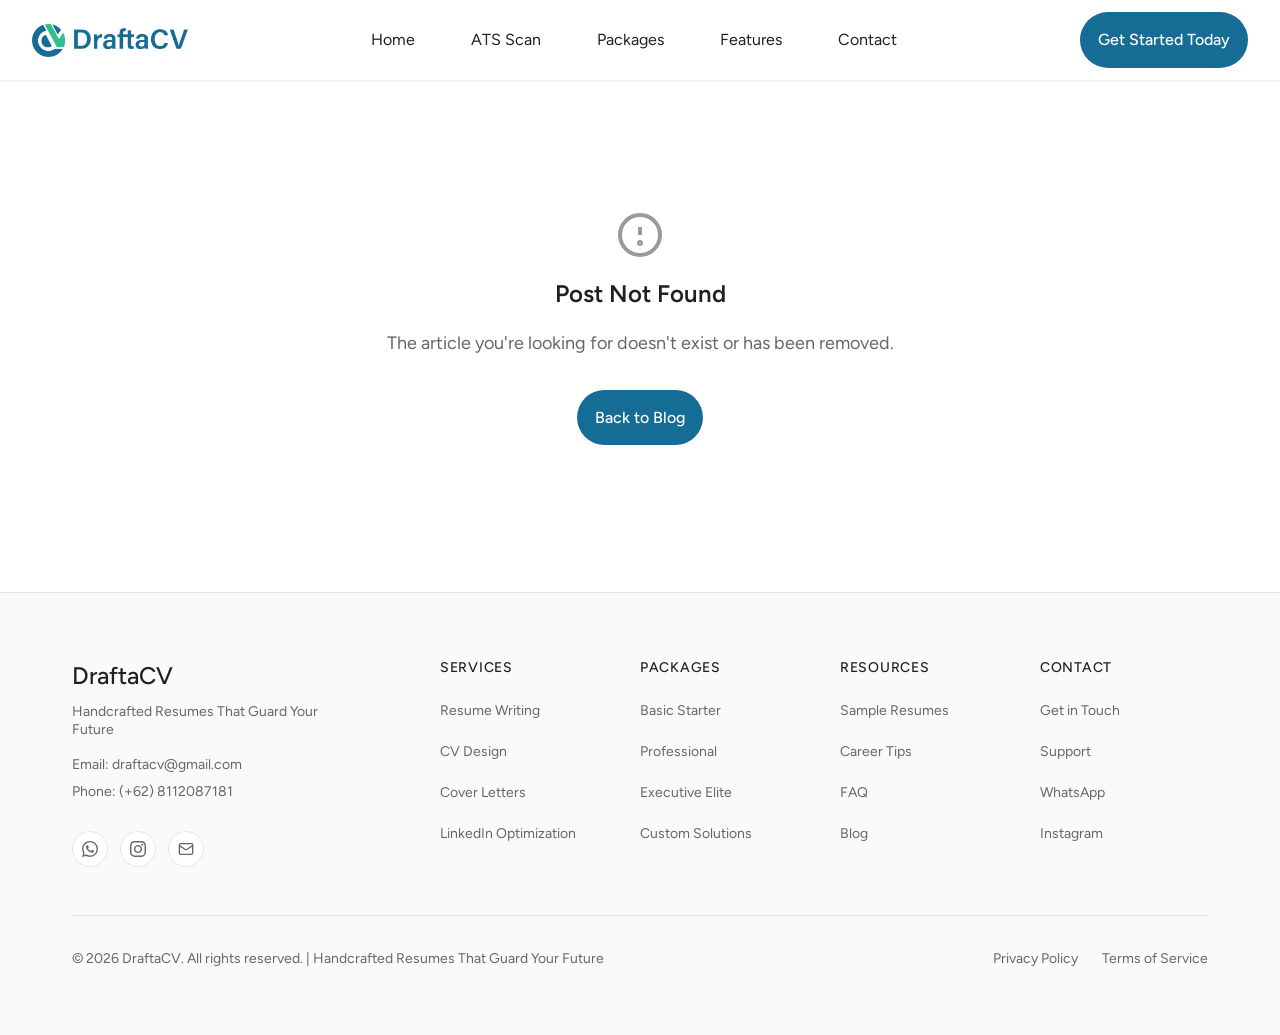
==== commit be9d2d63: "Add files via upload" ====
--- a/blog-post.html
+++ b/blog-post.html
@@ -271,8 +271,10 @@
   
 
       <!-- Scripts -->
-
       <script src="firebase-config.js"></script>
+      <script src="https://www.gstatic.com/firebasejs/10.7.1/firebase-app-compat.js"></script>
+      <script src="https://www.gstatic.com/firebasejs/10.7.1/firebase-firestore-compat.js"></script>
+
       <script src="blog-post.js"></script>
 </body>
 </html>
